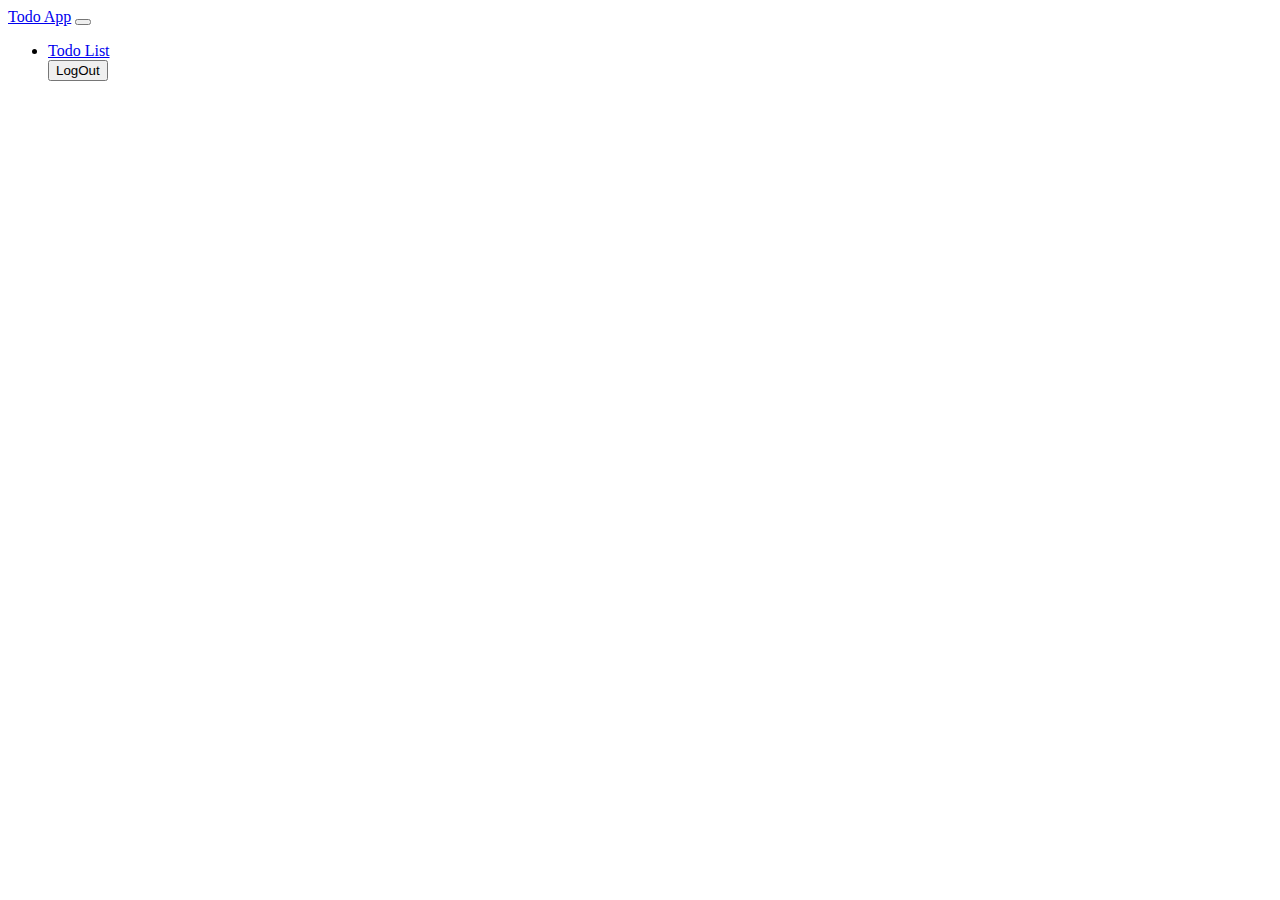
==== index.html @ c479e3af "first commit" ====
<!DOCTYPE html>
<html lang="en">
<head>
    <meta charset="UTF-8">
    <meta name="viewport" content="width=device-width, initial-scale=1.0">
    <title>Home</title>
    <link href="https://cdn.jsdelivr.net/npm/bootstrap@5.3.1/dist/css/bootstrap.min.css" rel="stylesheet" integrity="sha384-4bw+/aepP/YC94hEpVNVgiZdgIC5+VKNBQNGCHeKRQN+PtmoHDEXuppvnDJzQIu9" crossorigin="anonymous">
    
</head>
<body>
       <!-- Nav Section  -->
       <nav class="navbar navbar-expand-lg bg-body-tertiary px-5 py-3 fixed-top">
        <div class="container-fluid">
          <a class="navbar-brand" href="index.html"
            > Todo App</a
          >
          <button
            class="navbar-toggler"
            type="button"
            data-bs-toggle="collapse"
            data-bs-target="#navbarNav"
            aria-controls="navbarNav"
            aria-expanded="false"
            aria-label="Toggle navigation"
          >
            <span class="navbar-toggler-icon"></span>
          </button>
          <div
            class="collapse navbar-collapse d-flex justify-content-end"
            id="navbarNav"
          >
            <ul class="navbar-nav">
              <li class="nav-item pe-3">
                <a class="nav-link active" aria-current="page" href="#" onclick="change()"
                  >Todo List</a
                >
              </li>
        
              <a href="login.html"
                ><button class="btn btn-primary" type="button">LogOut</button></a
              >
            </ul>
          </div>
        </div>
      </nav>

   <!-- Nav end -->


   <div class="container text-center mt-5">
    <div class="row align-items-center">
      <div class="col mt-5">
<table><p id="txt"></p></table>
               
             
      
        
      </div>
    </div>
  </div>
   
    <script src="https://cdn.jsdelivr.net/npm/bootstrap@5.3.1/dist/js/bootstrap.bundle.min.js" integrity="sha384-HwwvtgBNo3bZJJLYd8oVXjrBZt8cqVSpeBNS5n7C8IVInixGAoxmnlMuBnhbgrkm" crossorigin="anonymous"></script>
<script src="script.js"></script>

</body>
</html>
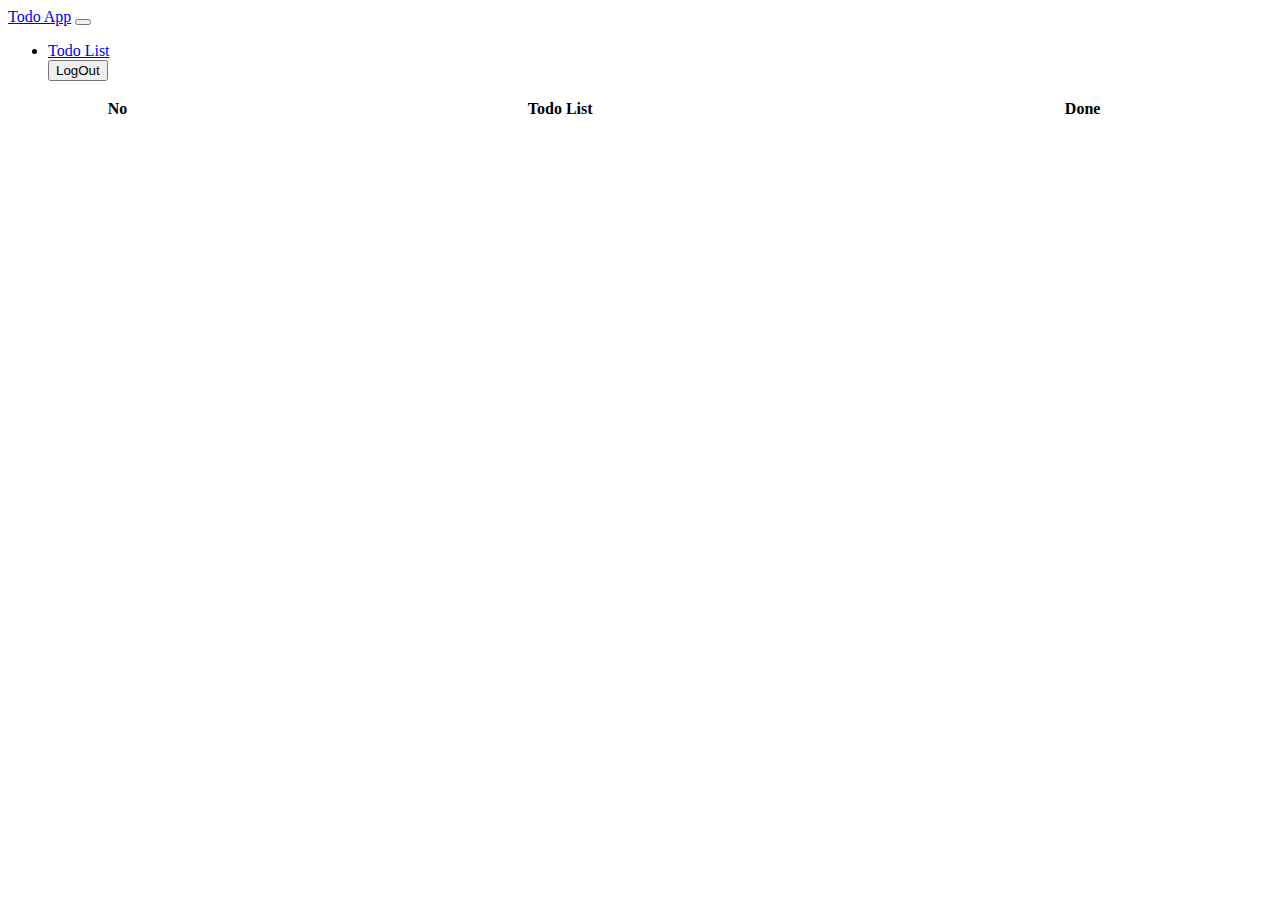
==== commit f6a80a09: "table" ====
--- a/index.html
+++ b/index.html
@@ -3,7 +3,7 @@
 <head>
     <meta charset="UTF-8">
     <meta name="viewport" content="width=device-width, initial-scale=1.0">
-    <title>Home</title>
+    <title>Todo</title>
     <link href="https://cdn.jsdelivr.net/npm/bootstrap@5.3.1/dist/css/bootstrap.min.css" rel="stylesheet" integrity="sha384-4bw+/aepP/YC94hEpVNVgiZdgIC5+VKNBQNGCHeKRQN+PtmoHDEXuppvnDJzQIu9" crossorigin="anonymous">
     
 </head>
@@ -48,9 +48,26 @@
 
 
    <div class="container text-center mt-5">
-    <div class="row align-items-center">
+    <div class="row ">
       <div class="col mt-5">
-<table><p id="txt"></p></table>
+<table width="100%" >
+  <tr>
+<th>No</th>
+<th>Todo List</th>
+<th>Done</th>
+<tbody id="txt"></tbody>
+
+  </tr>
+  
+  
+  
+  
+  
+
+
+
+
+</table>
                
              
       
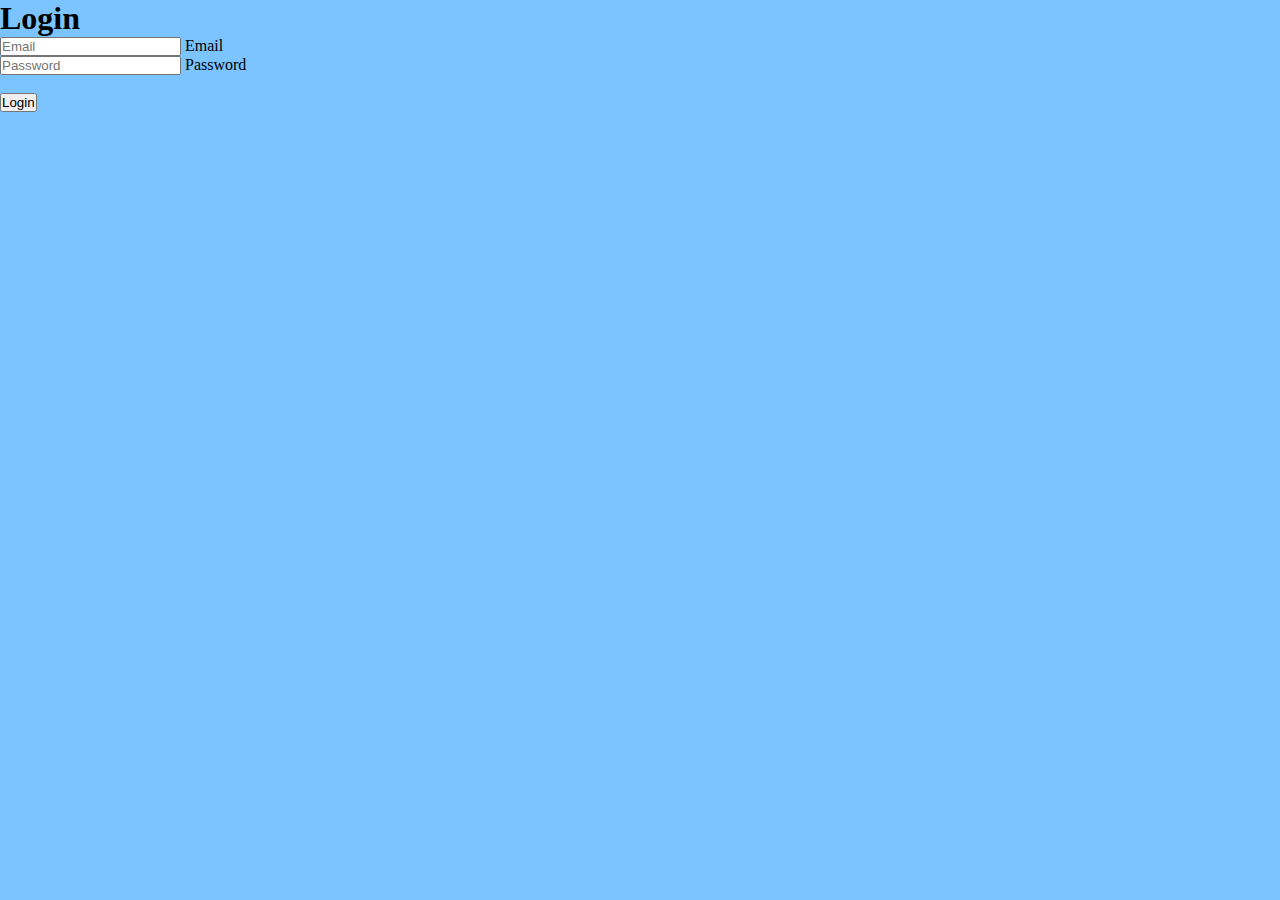
==== commit 5bd0a6e8: "change" ====
--- a/index.html
+++ b/index.html
@@ -1,83 +1,77 @@
 <!DOCTYPE html>
 <html lang="en">
-<head>
-    <meta charset="UTF-8">
-    <meta name="viewport" content="width=device-width, initial-scale=1.0">
-    <title>Todo</title>
-    <link href="https://cdn.jsdelivr.net/npm/bootstrap@5.3.1/dist/css/bootstrap.min.css" rel="stylesheet" integrity="sha384-4bw+/aepP/YC94hEpVNVgiZdgIC5+VKNBQNGCHeKRQN+PtmoHDEXuppvnDJzQIu9" crossorigin="anonymous">
+  <head>
+    <meta charset="UTF-8" />
+    <meta name="viewport" content="width=device-width, initial-scale=1.0" />
+    <title>Login</title>
+
+    <!-- bootrasp cdn -->
+    <link
+      href="https://cdn.jsdelivr.net/npm/bootstrap@5.3.1/dist/css/bootstrap.min.css"
+      rel="stylesheet"
+      integrity="sha384-4bw+/aepP/YC94hEpVNVgiZdgIC5+VKNBQNGCHeKRQN+PtmoHDEXuppvnDJzQIu9"
+      crossorigin="anonymous"
+    />
+    <!-- local style  -->
+    <link rel="stylesheet" href="style.css" />
+
+    <!-- bootstrap icon cdn -->
+    <link
+      rel="stylesheet"
+      href="https://cdn.jsdelivr.net/npm/bootstrap-icons@1.10.2/font/bootstrap-icons.css"
+      integrity="sha384-b6lVK+yci+bfDmaY1u0zE8YYJt0TZxLEAFyYSLHId4xoVvsrQu3INevFKo+Xir8e"
+      crossorigin="anonymous"
+    />
+  </head>
+  <body>
     
-</head>
-<body>
-       <!-- Nav Section  -->
-       <nav class="navbar navbar-expand-lg bg-body-tertiary px-5 py-3 fixed-top">
-        <div class="container-fluid">
-          <a class="navbar-brand" href="index.html"
-            > Todo App</a
-          >
-          <button
-            class="navbar-toggler"
-            type="button"
-            data-bs-toggle="collapse"
-            data-bs-target="#navbarNav"
-            aria-controls="navbarNav"
-            aria-expanded="false"
-            aria-label="Toggle navigation"
-          >
-            <span class="navbar-toggler-icon"></span>
-          </button>
-          <div
-            class="collapse navbar-collapse d-flex justify-content-end"
-            id="navbarNav"
-          >
-            <ul class="navbar-nav">
-              <li class="nav-item pe-3">
-                <a class="nav-link active" aria-current="page" href="#" onclick="change()"
-                  >Todo List</a
-                >
-              </li>
-        
-              <a href="login.html"
-                ><button class="btn btn-primary" type="button">LogOut</button></a
-              >
-            </ul>
+
+    <!-- Login Section -->
+
+
+    <div id="login-w"  class="container p-4 text-center mt-5 mb-3 bg-light  border border border rounded">
+
+        <div class="row gx-5" >
+          
+          <div class="col" >
+            <h1 class="mb-5 text-center">
+    
+                    <i class="bi bi-box-arrow-in-right"></i> Login
+                  </h1> 
+      
+              
+            <div class="p-3">
+                <form action="todo.html" onsubmit=" return validate()">
+              
+                <div class="form-floating mb-3">
+                <input type="text" class="form-control" id="email"     placeholder="Email">
+                <label for="floatingInput">Email</label>
+                <span id="msg"></span>
+              </div>
+              <div class="form-floating">
+                <input type="password" class="form-control" id="pwd" placeholder="Password">
+                <label for="floatingPassword">Password</label><br>
+                <span id="pmsg"></span>
+                <br>
+              </div>
+       
+                <button class="btn btn-success mt-4" >Login</button>
+   
+
+          </form>
           </div>
         </div>
-      </nav>
 
-   <!-- Nav end -->
-
-
-   <div class="container text-center mt-5">
-    <div class="row ">
-      <div class="col mt-5">
-<table width="100%" >
-  <tr>
-<th>No</th>
-<th>Todo List</th>
-<th>Done</th>
-<tbody id="txt"></tbody>
-
-  </tr>
-  
-  
-  
-  
-  
+      </div>
+<!-- login Section end -->
 
 
 
-
-</table>
-               
-             
-      
-        
-      </div>
-    </div>
-  </div>
-   
-    <script src="https://cdn.jsdelivr.net/npm/bootstrap@5.3.1/dist/js/bootstrap.bundle.min.js" integrity="sha384-HwwvtgBNo3bZJJLYd8oVXjrBZt8cqVSpeBNS5n7C8IVInixGAoxmnlMuBnhbgrkm" crossorigin="anonymous"></script>
-<script src="script.js"></script>
-
-</body>
-</html>+    <script
+      src="https://cdn.jsdelivr.net/npm/bootstrap@5.3.1/dist/js/bootstrap.bundle.min.js"
+      integrity="sha384-HwwvtgBNo3bZJJLYd8oVXjrBZt8cqVSpeBNS5n7C8IVInixGAoxmnlMuBnhbgrkm"
+      crossorigin="anonymous"
+    ></script>
+    <script src="login.js"></script>
+  </body>
+</html>
--- a/style.css
+++ b/style.css
@@ -0,0 +1,178 @@
+
+*{
+    margin: 0;
+    padding: 0;
+}
+body{
+    background-color: rgb(123, 196, 255);
+}
+
+
+/* CSS */
+.button-41 {
+  background-color: initial;
+  background-image: linear-gradient(-180deg, #00D775, #00BD68);
+  border-radius: 5px;
+  box-shadow: rgba(0, 0, 0, 0.1) 0 2px 4px;
+  color: #FFFFFF;
+  cursor: pointer;
+  display: inline-block;
+  font-family: Inter,-apple-system,system-ui,Roboto,"Helvetica Neue",Arial,sans-serif;
+  height: 44px;
+  line-height: 44px;
+  outline: 0;
+  overflow: hidden;
+  padding: 0 20px;
+  pointer-events: auto;
+  position: relative;
+  text-align: center;
+  touch-action: manipulation;
+  user-select: none;
+  -webkit-user-select: none;
+  vertical-align: top;
+  white-space: nowrap;
+  z-index: 9;
+  border: 0;
+}
+
+.button-41:hover {
+  background: #00bd68;
+}
+
+
+  .footer-distributed {
+    background-color: #292c2f;
+    box-shadow: 0 1px 1px 0 rgba(0, 0, 0, 0.12);
+    box-sizing: border-box;
+    width: 100%;
+    text-align: left;
+
+    padding: 45px 50px;
+  }
+  
+  .footer-distributed .footer-left p {
+    color: #8f9296;
+    font-size: 14px;
+    margin: 0;
+  }
+  /* Footer links */
+  
+  .footer-distributed p.footer-links {
+    font-size: 18px;
+    font-weight: bold;
+    color: #ffffff;
+    margin: 0 0 10px;
+    padding: 0;
+    transition: ease .25s;
+  }
+  
+  .footer-distributed p.footer-links a {
+    display: inline-block;
+    line-height: 1.8;
+    text-decoration: none;
+    color: inherit;
+    transition: ease .25s;
+  }
+  
+  .footer-distributed .footer-links a:before {
+    content: "·";
+    font-size: 20px;
+    left: 0;
+    color: #fff;
+    display: inline-block;
+    padding-right: 5px;
+  }
+  
+  .footer-distributed .footer-links .link-1:before {
+    content: none;
+  }
+  
+  .footer-distributed .footer-right {
+    float: right;
+    margin-top: 6px;
+    max-width: 180px;
+  }
+  
+  .footer-distributed .footer-right a {
+    display: inline-block;
+    width: 35px;
+    height: 35px;
+    background-color: #33383b;
+    border-radius: 2px;
+    font-size: 20px;
+    color: #ffffff;
+    text-align: center;
+    line-height: 35px;
+    margin-left: 3px;
+    transition:all .25s;
+  }
+  
+  .footer-distributed .footer-right a:hover{transform:scale(1.1); -webkit-transform:scale(1.1);}
+  
+  .footer-distributed p.footer-links a:hover{text-decoration:underline;}
+  
+  /* Media Queries */
+  
+  @media (max-width: 600px) {
+    .footer-distributed .footer-left, .footer-distributed .footer-right {
+      text-align: center;
+    }
+    .footer-distributed .footer-right {
+      float: none;
+      margin: 0 auto 20px;
+    }
+    .footer-distributed .footer-left p.footer-links {
+      line-height: 1.8;
+    }
+  }
+
+  #cardani{
+
+    transition: 1s;
+    transition-duration: .2s;
+
+  }
+
+  #cardani:hover{
+    transform: scale(1.1);
+
+  }
+
+  #login-w{
+
+
+    width: 500px;
+  }
+
+  .readmore{
+
+    background-color: #00BD68;
+    border: none;
+    
+    color: white;
+    padding: 4px 50px;
+    border-radius: 4px;
+    transition: 1s ease-in-out;
+    transition-duration: .5s;
+  
+    
+  }
+.readmore:hover{
+  
+  padding: 4px 100px;
+  background-color:#ff3c4c;
+  
+}
+a{
+  text-decoration: none;
+}
+p{
+  font-size: 12px;
+
+}
+h2{
+  color: #ff3c4c;
+}
+table{
+  border: 1px solid red;
+}
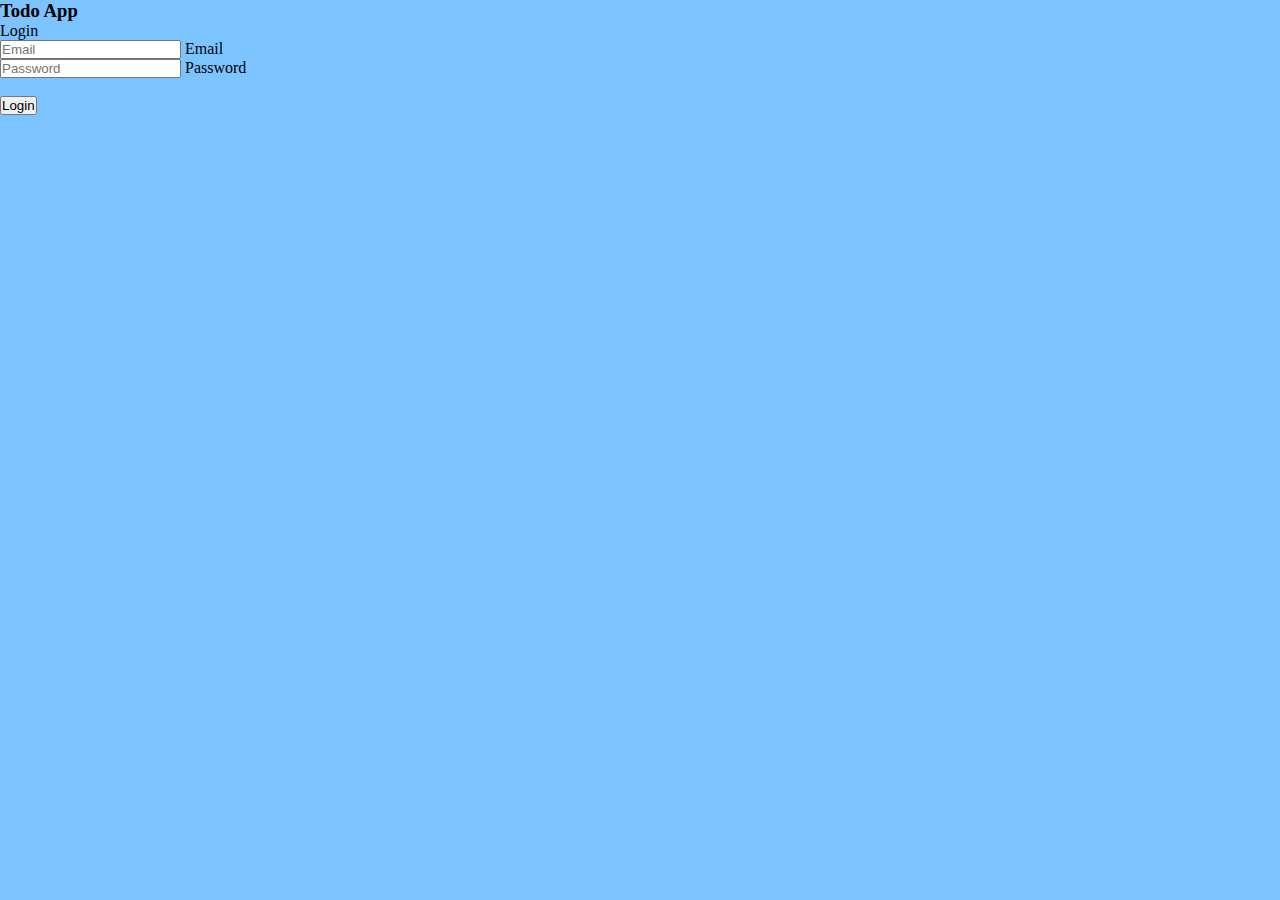
==== commit bc91efb4: "final" ====
--- a/index.html
+++ b/index.html
@@ -35,6 +35,7 @@
           
           <div class="col" >
             <h1 class="mb-5 text-center">
+              <h3>Todo App</h3>
     
                     <i class="bi bi-box-arrow-in-right"></i> Login
                   </h1> 
--- a/style.css
+++ b/style.css
@@ -176,3 +176,6 @@
 table{
   border: 1px solid red;
 }
+table, td {
+  border: 1px solid black;
+}